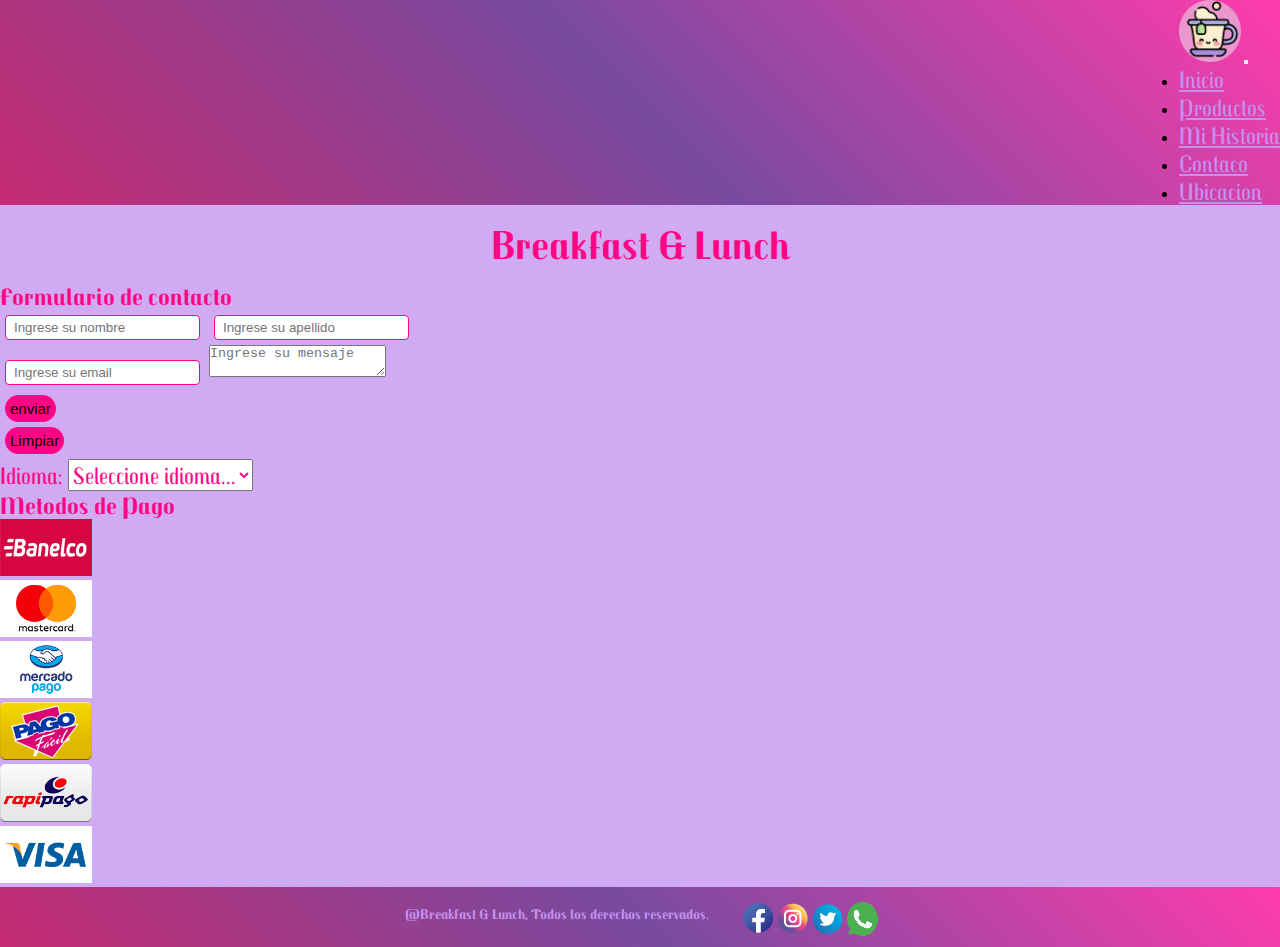
==== pages/contacto.html @ e41556ce "seo" ====
<!DOCTYPE html>
<html lang="en">
<head>
    <meta charset="UTF-8">
    <meta http-equiv="X-UA-Compatible" content="IE=edge">
    <meta name="viewport" content="width=device-width, initial-scale=1.0">
    <!-- CSS only -->
    <link href="https://cdn.jsdelivr.net/npm/bootstrap@5.2.0-beta1/dist/css/bootstrap.min.css" rel="stylesheet" integrity="sha384-0evHe/X+R7YkIZDRvuzKMRqM+OrBnVFBL6DOitfPri4tjfHxaWutUpFmBp4vmVor" crossorigin="anonymous">
    <link href="https://unpkg.com/aos@2.3.1/dist/aos.css" rel="stylesheet">
    <link rel="stylesheet" href="../assets/css/styles.css">
    <link rel="shortcut icon" href="../assets/img/taza-de-te nuevo.png" type="image/x-icon">
    <title>Contacto-Breakfasts & Lunchs</title>
</head>
<body class="container-fluid">
    <nav class="navbar navbar-expand-lg bg-light">
        <div class="container-fluid">
          <a class="navbar-brand" href="../index.html"><img data-aos="flip-left" src="../assets/img/taza-de-te clara.png" alt=""></a>
          <button class="navbar-toggler" type="button" data-bs-toggle="collapse" data-bs-target="#navbarNav" aria-controls="navbarNav" aria-expanded="false" aria-label="Toggle navigation">
            <span class="navbar-toggler-icon"></span>
          </button>
          <div class="collapse navbar-collapse" id="navbarNav">
            <ul class="navbar-nav">
              <li class="nav-item">
                <a class="nav-link" href="../index.html">Inicio</a>
              </li>
              <li class="nav-item">
                <a class="nav-link" href="./productos.html">Productos</a>
              </li>
              <li class="nav-item">
                <a class="nav-link" href="./Historial.html">Mi Historia</a>
              </li>
              <li class="nav-item">
                <a class="nav-link active" aria-current="page" href="./contacto.html">Contaco</a>
              </li>
              <li class="nav-item">
                <a class="nav-link" href="./ubicacion.html">Ubicacion</a>
              </li>
             
              </li>
            </ul>
          </div>
        </div>
    </nav>
    <header>
        <h1>Breakfast & Lunch</h1>
    </header>
    <main>
      <form class="row" action="">
        <h3 class="text-center texto">Formulario de contacto</h3>
        <div class="row my-1 p-3 justify-content-center">
           <input class="col-10 m-1 col-xl-4 m-1" type="text" name="nombre" placeholder="Ingrese su nombre" id="">
           <input class="col-10 m-1 col-xl-4 m1" type="text" name="apellido" placeholder="Ingrese su apellido" id="">
        </div>
        <div class="row justify-content-center">
        <input class="col-10 m-2 col-xl-8 m-2" type="text" name="email" placeholder="Ingrese su email" id="">
        <textarea class="mensaje col-10 m-3 p-5 col-xl-8" placeholder="Ingrese su mensaje" name="mensaje" id=""></textarea>
       </div>
       <div class="row justify-content-center texto">
        <input class="btn btn-primary col-4 m-3 col-xl-2 m-3" type="submit" value="enviar">
        <input class="btn btn-primary col-4 m-3 col-xl-2 m-3" type="reset" value="Limpiar">
       </div>
       <div class="row m-2 p-2 justify-content-center align-items-center texto">
        <label class="row col-3 col-xl-1 m-2 " for="idioma">Idioma:</label>
        <select class="row col-5 col-xl-5 justify-content-center texto" name="pais">
            <option value="ARG">Español</option>
            <option value="ITA">Italiano</option>
            <option value="FRA">Frances</option>
            <option value="ING">Ingles</option>
            <option value="" selected="selected">Seleccione idioma...</option>
        </select>
    </div>
       
    </form>    
    </main>
    <aside>
        <div class="row">
            <h3 class="col-12 text-center my-3 p-3 texto fs-2">Metodos de Pago</h3>
            <div class="col-4 p-3 col-md-2"><img class="img-fluid" src="../assets/img/tarjetas/banelco@2x edit.png" alt=""></div>
            <div class="col-4 p-3 col-md-2"><img class="img-fluid" src="../assets/img/tarjetas/mastercard@2x edi.png" alt=""></div>
            <div class="col-4 p-3 col-md-2"><img class="img-fluid" src="../assets/img/tarjetas/mercadopago@2x ed.png" alt=""></div>
            <div class="col-4 p-3 col-md-2"><img class="img-fluid" src="../assets/img/tarjetas/pagofacil@2x.png" alt=""></div>
            <div class="col-4 p-3 col-md-2"><img class="img-fluid" src="../assets/img/tarjetas/rapipago@2x.png" alt=""></div>
            <div class="col-4 p-3 col-md-2"><img class="img-fluid" src="../assets/img/tarjetas/visa@2x ed.png" alt=""></div>
           </div>
    </aside>
    <footer class="footer">
        <div class="pie">
       <div class="pie__titulo">
            <h3> @Breakfast & Lunch, Todos los derechos reservados.</h3>
       </div>
       <div class="pie__imagen">
        <a href="https://es-la.facebook.com/"><img src="../assets/img/redes/face-01.png" alt=""></a>
        <a href="https://www.instagram.com/"><img src="../assets/img/redes/insta-01.png" alt=""></a>
        <a href="https://twitter.com/?lang=es"><img src="../assets/img/redes/twit-01.png" alt=""></a>
        <a href="https://www.whatsapp.com/?lang=es"><img src="../assets/img/redes/whatsapp e.png" alt=""></a>
       </div>
       </div>

    </footer>
  
    <!-- JavaScript Bundle with Popper -->
<script src="https://cdn.jsdelivr.net/npm/bootstrap@5.2.0-beta1/dist/js/bootstrap.bundle.min.js" integrity="sha384-pprn3073KE6tl6bjs2QrFaJGz5/SUsLqktiwsUTF55Jfv3qYSDhgCecCxMW52nD2" crossorigin="anonymous"></script>
<script src="https://unpkg.com/aos@2.3.1/dist/aos.js"></script>
<script>
    AOS.init();
  </script>
</body>
</html>
---- assets/css/styles.css ----
@import url("https://fonts.googleapis.com/css2?family=Black+And+White+Picture&family=Metal&family=Patrick+Hand&family=Texturina:opsz,wght@12..72,300&family=Trochut:ital@1&display=swap");
* {
  margin: 0;
  padding: 0;
}

body {
  background-color: rgba(195, 146, 238, 0.781);
}

.navbar {
  background-color: #FF3CAC;
  background-image: linear-gradient(225deg, #FF3CAC 0%, #784BA0 50%, #c52b72 100%);
  font-family: "Black And White Picture", sans-serif;
  font-family: "Metal", cursive;
  font-family: "Patrick Hand", cursive;
  font-family: "Texturina", serif;
  font-family: "Trochut", cursive;
  display: flex;
  justify-content: end;
}
.navbar ul li :hover {
  transform: translate(20px 20px);
  padding: 15px;
}
.navbar ul li a {
  color: rgb(195, 146, 238);
  font-size: 24px;
}
.navbar img {
  width: 62px;
}

.collapse {
  display: flex;
  justify-content: end;
}

.pie {
  width: 100%;
  height: 60px;
  background-color: #FF3CAC;
  background-image: linear-gradient(225deg, #FF3CAC 0%, #784BA0 50%, #c52b72 100%);
  display: flex;
  justify-content: center;
}
.pie .pie__titulo {
  font-size: 12px;
  padding: 15px;
  margin: 3px;
  color: rgb(195, 146, 238);
  font-family: "Black And White Picture", sans-serif;
  font-family: "Metal", cursive;
  font-family: "Patrick Hand", cursive;
  font-family: "Texturina", serif;
  font-family: "Trochut", cursive;
  text-align: center;
}
.pie .pie__imagen {
  padding: 15px;
}

form input {
  padding: 4px 8px;
  border-radius: 4px;
  margin: 5px;
  border: 1px solid #FF0585;
}
form input .mensaje {
  border-radius: 4px;
  border: 1px solid #FF0585;
}

.texto {
  font-family: "Black And White Picture", sans-serif;
  font-family: "Metal", cursive;
  font-family: "Patrick Hand", cursive;
  font-family: "Texturina", serif;
  font-family: "Trochut", cursive;
  color: #FF0585;
  font-size: 24px;
}

.texto1 {
  font-family: "Black And White Picture", sans-serif;
  font-family: "Metal", cursive;
  font-family: "Patrick Hand", cursive;
  font-family: "Texturina", serif;
  font-family: "Trochut", cursive;
  color: #FF0585;
  line-height: 35px;
}

.btn, .btn-terciario, .btn-secundario, .btn-primario {
  background-color: #FF0585;
  padding: 5px;
  color: black;
  border: 8px;
  border-radius: 15px;
  font-size: 15px;
  display: flex;
  justify-content: center;
  align-items: center;
}

h1 {
  text-align: center;
  text-align: center;
  font-family: "Black And White Picture", sans-serif;
  font-family: "Metal", cursive;
  font-family: "Patrick Hand", cursive;
  font-family: "Texturina", serif;
  font-family: "Trochut", cursive;
  margin: 15px;
  font-size: 40px;
  color: #FF0585;
}

.card {
  border: 2px solid #FF0585;
  margin: 10px;
  border-radius: 10px;
  padding: 10px;
  background-color: rgba(202, 165, 235, 0.61);
  display: flex;
  justify-content: center;
}
.card h5 {
  font-size: 24px;
  color: #FF0585;
  margin: 5px 0px;
  font-family: "Black And White Picture", sans-serif;
  font-family: "Metal", cursive;
  font-family: "Patrick Hand", cursive;
  font-family: "Texturina", serif;
  font-family: "Trochut", cursive;
  text-align: center;
}

.card-text {
  text-align: center;
  font-family: "Black And White Picture", sans-serif;
  font-family: "Metal", cursive;
  font-family: "Patrick Hand", cursive;
  font-family: "Texturina", serif;
  font-family: "Trochut", cursive;
  text-align: center;
  font-size: 18px;
}

.btn-primario {
  background-color: #FF0585;
}

.btn-secundario {
  background-color: rgb(141, 20, 211);
}

.btn-terciario {
  background-color: rgba(0, 195, 255, 0.4);
}

@media (max-width: 478px) {
  .navbar-brand img {
    margin-top: -15px;
  }
  .navbar ul li {
    padding: 0px;
  }
  .navbar ul li a {
    color: rgb(195, 146, 238);
    font-size: 24px;
    padding: 2px;
    text-align: end;
  }
}
@media (max-width: 478px) {
  .pie {
    display: flex;
    justify-content: space-around;
  }
  h3 {
    font-size: 14px;
  }
}
@media (max-width: 768px) {
  .navbar-brand img {
    margin-top: -28%;
  }
  .navbar ul li {
    padding: 0px;
  }
  .navbar ul li a {
    color: rgb(195, 146, 238);
    font-size: 30px;
    padding: 2px;
    text-align: end;
  }
  .pie__imagen {
    display: flex;
  }
  h3 {
    font-size: 18px;
  }
}
@media (max-width: 992px) {
  .navbar-brand img {
    margin-top: -10%;
  }
}
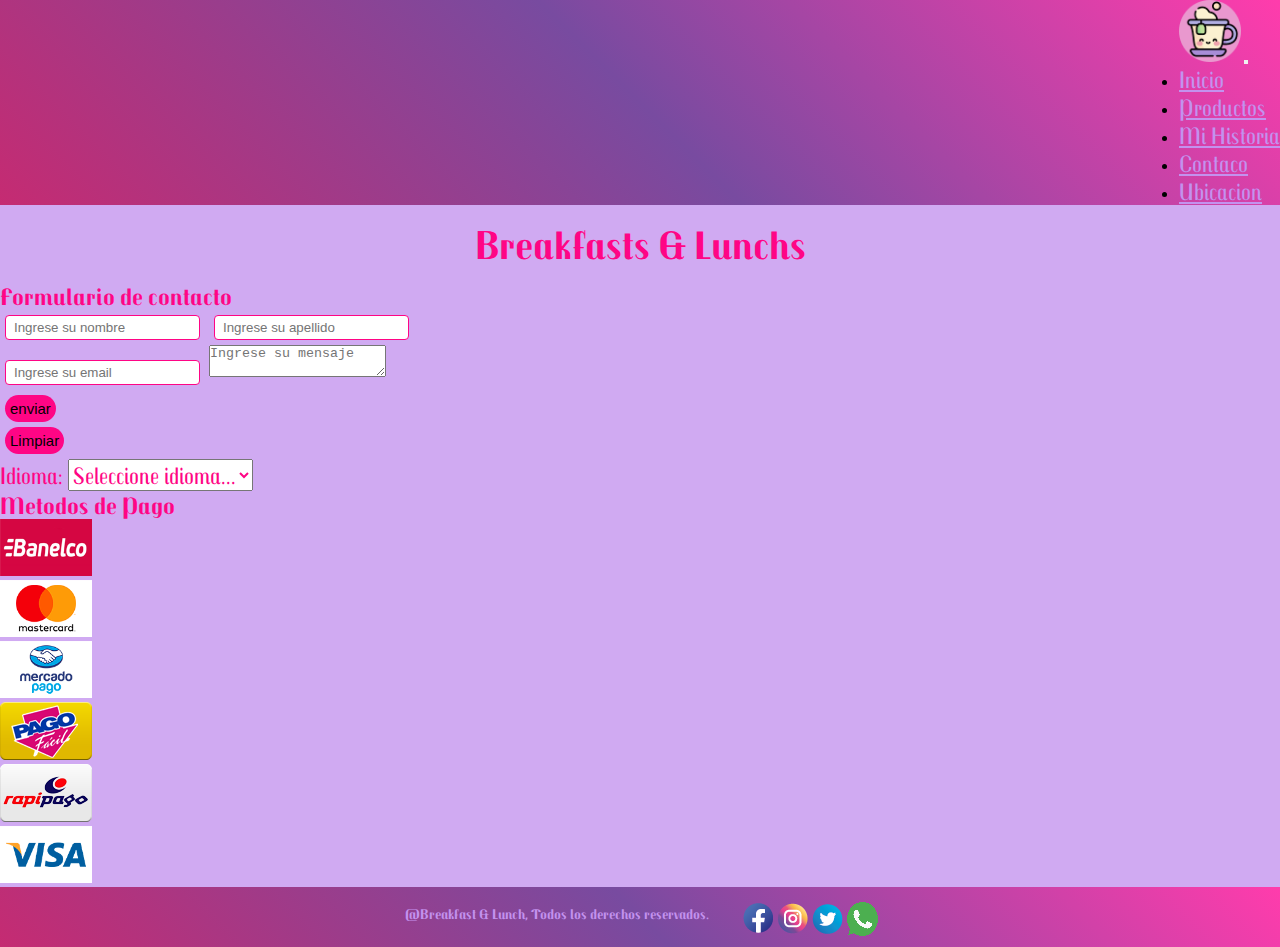
==== commit 8168ee8f: "SASS y SEO" ====
--- a/pages/contacto.html
+++ b/pages/contacto.html
@@ -4,6 +4,8 @@
     <meta charset="UTF-8">
     <meta http-equiv="X-UA-Compatible" content="IE=edge">
     <meta name="viewport" content="width=device-width, initial-scale=1.0">
+    <meta name="description" content="desayunos y meriendas listas para regalar y hacerle llegar a esa persona especial para ti. Hace de ese dia un momento unico. Para niños adolecentes y adultos. Casamientos cumpleaños festejos desayunos empresariales">
+    <meta name="keywords" content="desayunos a domicilio,breakfast a domicilio,lunch a domicilio,para niños,para compartir">
     <!-- CSS only -->
     <link href="https://cdn.jsdelivr.net/npm/bootstrap@5.2.0-beta1/dist/css/bootstrap.min.css" rel="stylesheet" integrity="sha384-0evHe/X+R7YkIZDRvuzKMRqM+OrBnVFBL6DOitfPri4tjfHxaWutUpFmBp4vmVor" crossorigin="anonymous">
     <link href="https://unpkg.com/aos@2.3.1/dist/aos.css" rel="stylesheet">
@@ -42,7 +44,7 @@
         </div>
     </nav>
     <header>
-        <h1>Breakfast & Lunch</h1>
+        <h1>Breakfasts & Lunchs</h1>
     </header>
     <main>
       <form class="row" action="">
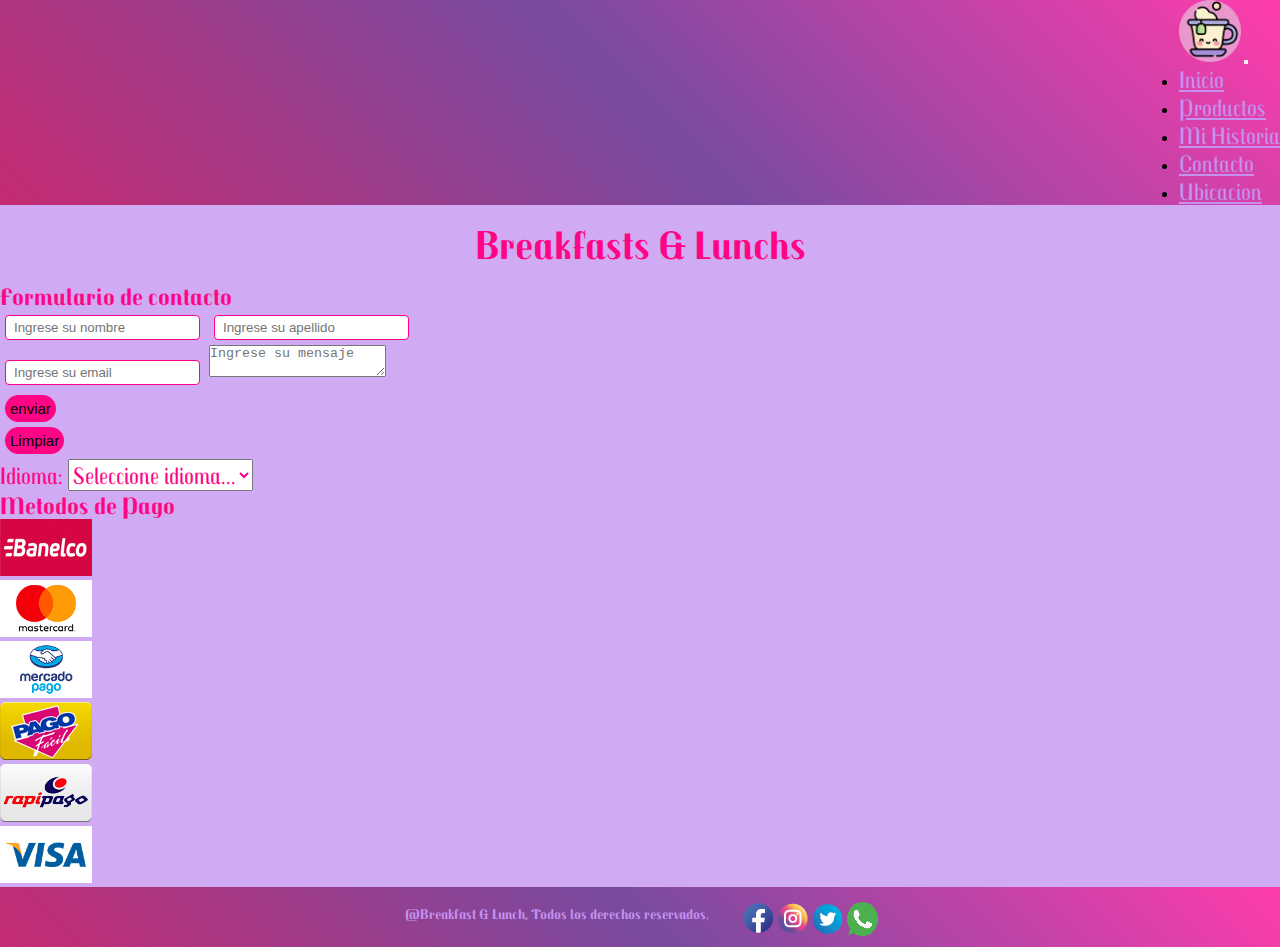
==== commit e8574e13: "comentarios" ====
--- a/pages/contacto.html
+++ b/pages/contacto.html
@@ -32,7 +32,7 @@
                 <a class="nav-link" href="./Historial.html">Mi Historia</a>
               </li>
               <li class="nav-item">
-                <a class="nav-link active" aria-current="page" href="./contacto.html">Contaco</a>
+                <a class="nav-link active" aria-current="page" href="./contacto.html">Contacto</a>
               </li>
               <li class="nav-item">
                 <a class="nav-link" href="./ubicacion.html">Ubicacion</a>
@@ -70,9 +70,8 @@
             <option value="ING">Ingles</option>
             <option value="" selected="selected">Seleccione idioma...</option>
         </select>
-    </div>
-       
-    </form>    
+    </div>       
+    </form>        
     </main>
     <aside>
         <div class="row">
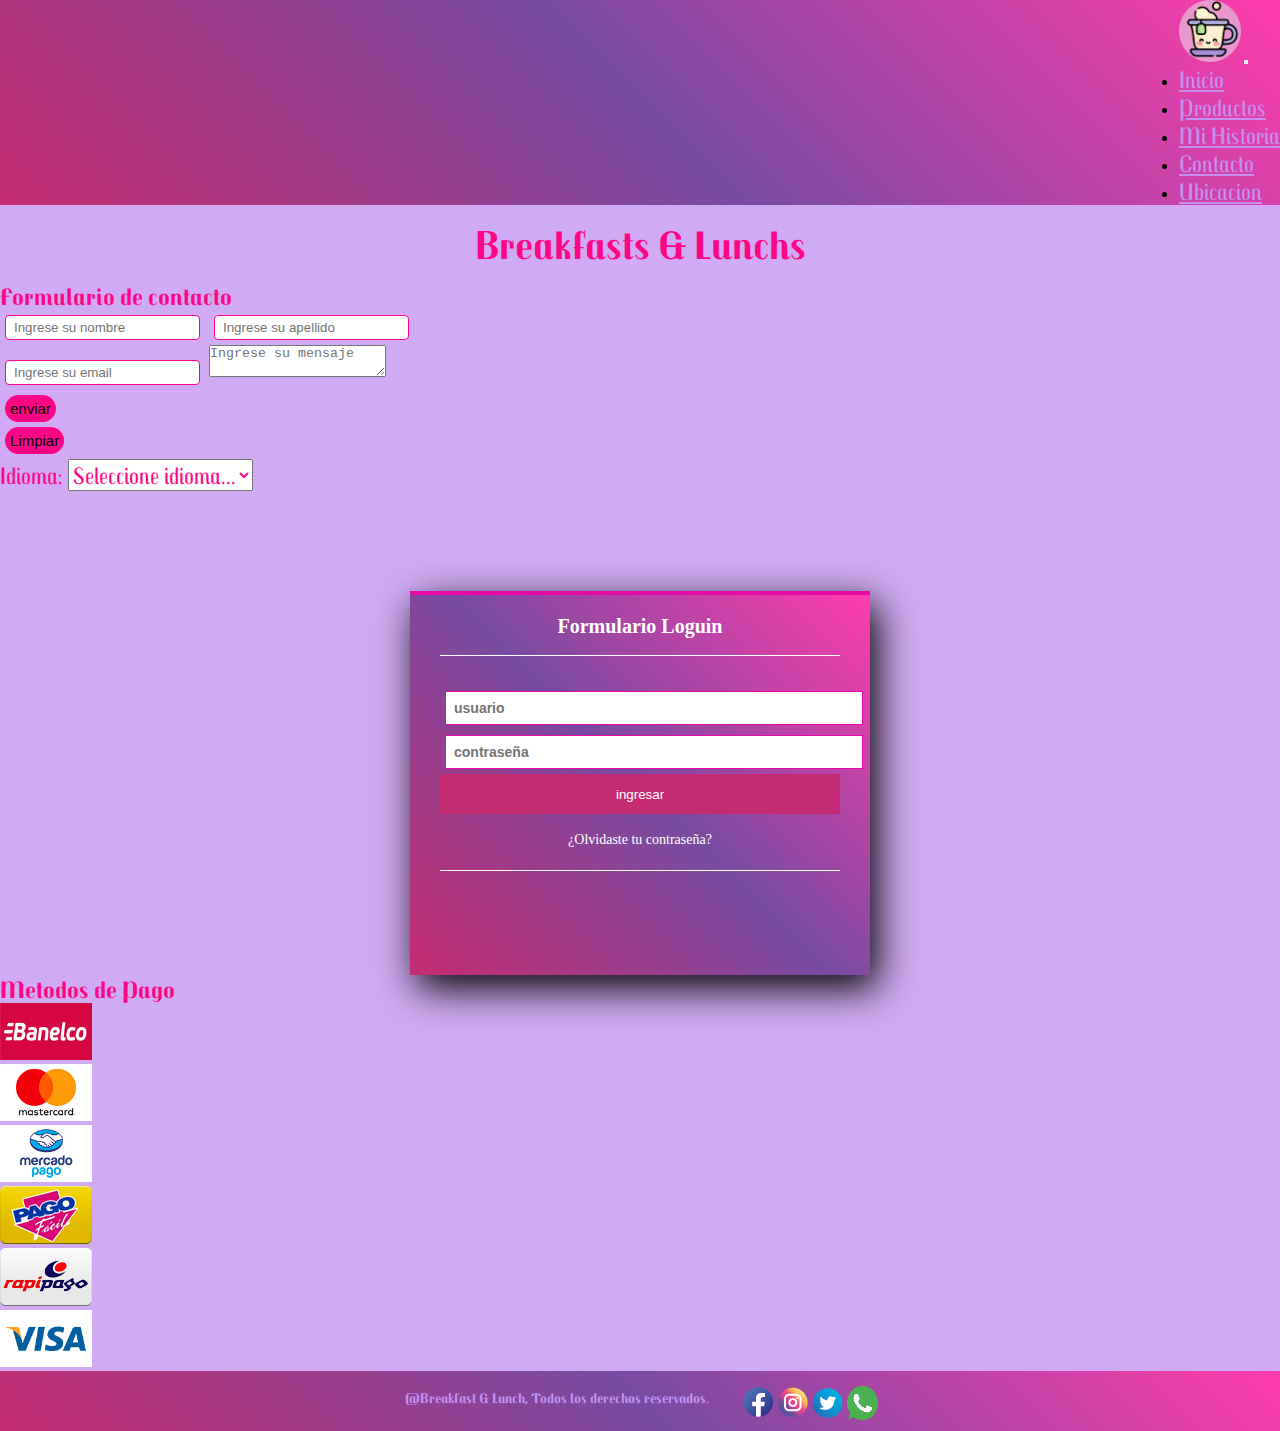
==== commit 37d09bd8: "pagina contacto y ubicacion" ====
--- a/pages/contacto.html
+++ b/pages/contacto.html
@@ -44,7 +44,7 @@
         </div>
     </nav>
     <header>
-        <h1>Breakfasts & Lunchs</h1>
+       <h1>Breakfasts & Lunchs</h1>
     </header>
     <main>
       <form class="row" action="">
@@ -71,10 +71,19 @@
             <option value="" selected="selected">Seleccione idioma...</option>
         </select>
     </div>       
-    </form>        
+    </form> 
+    
+    <section class="loguin">
+      <h5>Formulario Loguin</h5>
+      <input class="control" type="text" name="usuario" value="" placeholder="usuario">
+      <input class="control" type="password" name="contraseña" value="" placeholder="contraseña">
+      <input class="buttons" type="submit" name="" value="ingresar">
+      <p><a href="#">¿Olvidaste tu contraseña?</a></p> 
+    </section>
+    
     </main>
     <aside>
-        <div class="row">
+        <div class="row mt-5">
             <h3 class="col-12 text-center my-3 p-3 texto fs-2">Metodos de Pago</h3>
             <div class="col-4 p-3 col-md-2"><img class="img-fluid" src="../assets/img/tarjetas/banelco@2x edit.png" alt=""></div>
             <div class="col-4 p-3 col-md-2"><img class="img-fluid" src="../assets/img/tarjetas/mastercard@2x edi.png" alt=""></div>
--- a/assets/css/styles.css
+++ b/assets/css/styles.css
@@ -207,4 +207,93 @@
   .navbar-brand img {
     margin-top: -10%;
   }
+}
+.testimonio {
+  display: flex;
+  justify-content: center;
+  align-items: center;
+  flex-direction: column;
+  width: 100%;
+}
+
+.testimonio__header {
+  margin: 5px 0px;
+  display: flex;
+  flex-direction: column;
+  justify-content: center;
+  align-items: center;
+}
+
+.testimonio__header h2 {
+  font-size: 45px;
+  font-weight: 600;
+  font-family: "Black And White Picture", sans-serif;
+  font-family: "Metal", cursive;
+  font-family: "Patrick Hand", cursive;
+  font-family: "Texturina", serif;
+  font-family: "Trochut", cursive;
+  color: #FF0585;
+}
+
+.mujer {
+  width: 120px;
+}
+
+.hombre {
+  width: 120px;
+}
+
+.loguin {
+  width: 400px;
+  height: 340px;
+  background-image: linear-gradient(225deg, #FF3CAC 0%, #784BA0 50%, #c52b72 100%);
+  margin: auto;
+  margin-top: 100px;
+  box-shadow: 7px 13px 37px #000;
+  padding: 20px 30px;
+  border-top: 4px solid #e60aa4;
+  color: white;
+}
+
+.loguin h5 {
+  margin: o;
+  text-align: center;
+  height: 40px;
+  margin-bottom: 30px;
+  border-bottom: 1px solid;
+  font-size: 20px;
+}
+
+.control {
+  width: 100%;
+  margin: 5px;
+  padding: 8px;
+  border: 1px solid #e60aa4;
+  font-size: 14px;
+  font-weight: bold;
+}
+
+.buttons {
+  width: 100%;
+  height: 40px;
+  background-color: #c52b72;
+  border: none;
+  color: white;
+  margin-bottom: 16px;
+}
+
+.loguin p {
+  height: 40px;
+  text-align: center;
+  border-bottom: 1px solid;
+}
+
+.loguin a {
+  color: white;
+  text-decoration: none;
+  font-size: 14px;
+}
+
+.loguin a :hover {
+  text-decoration: underline;
 }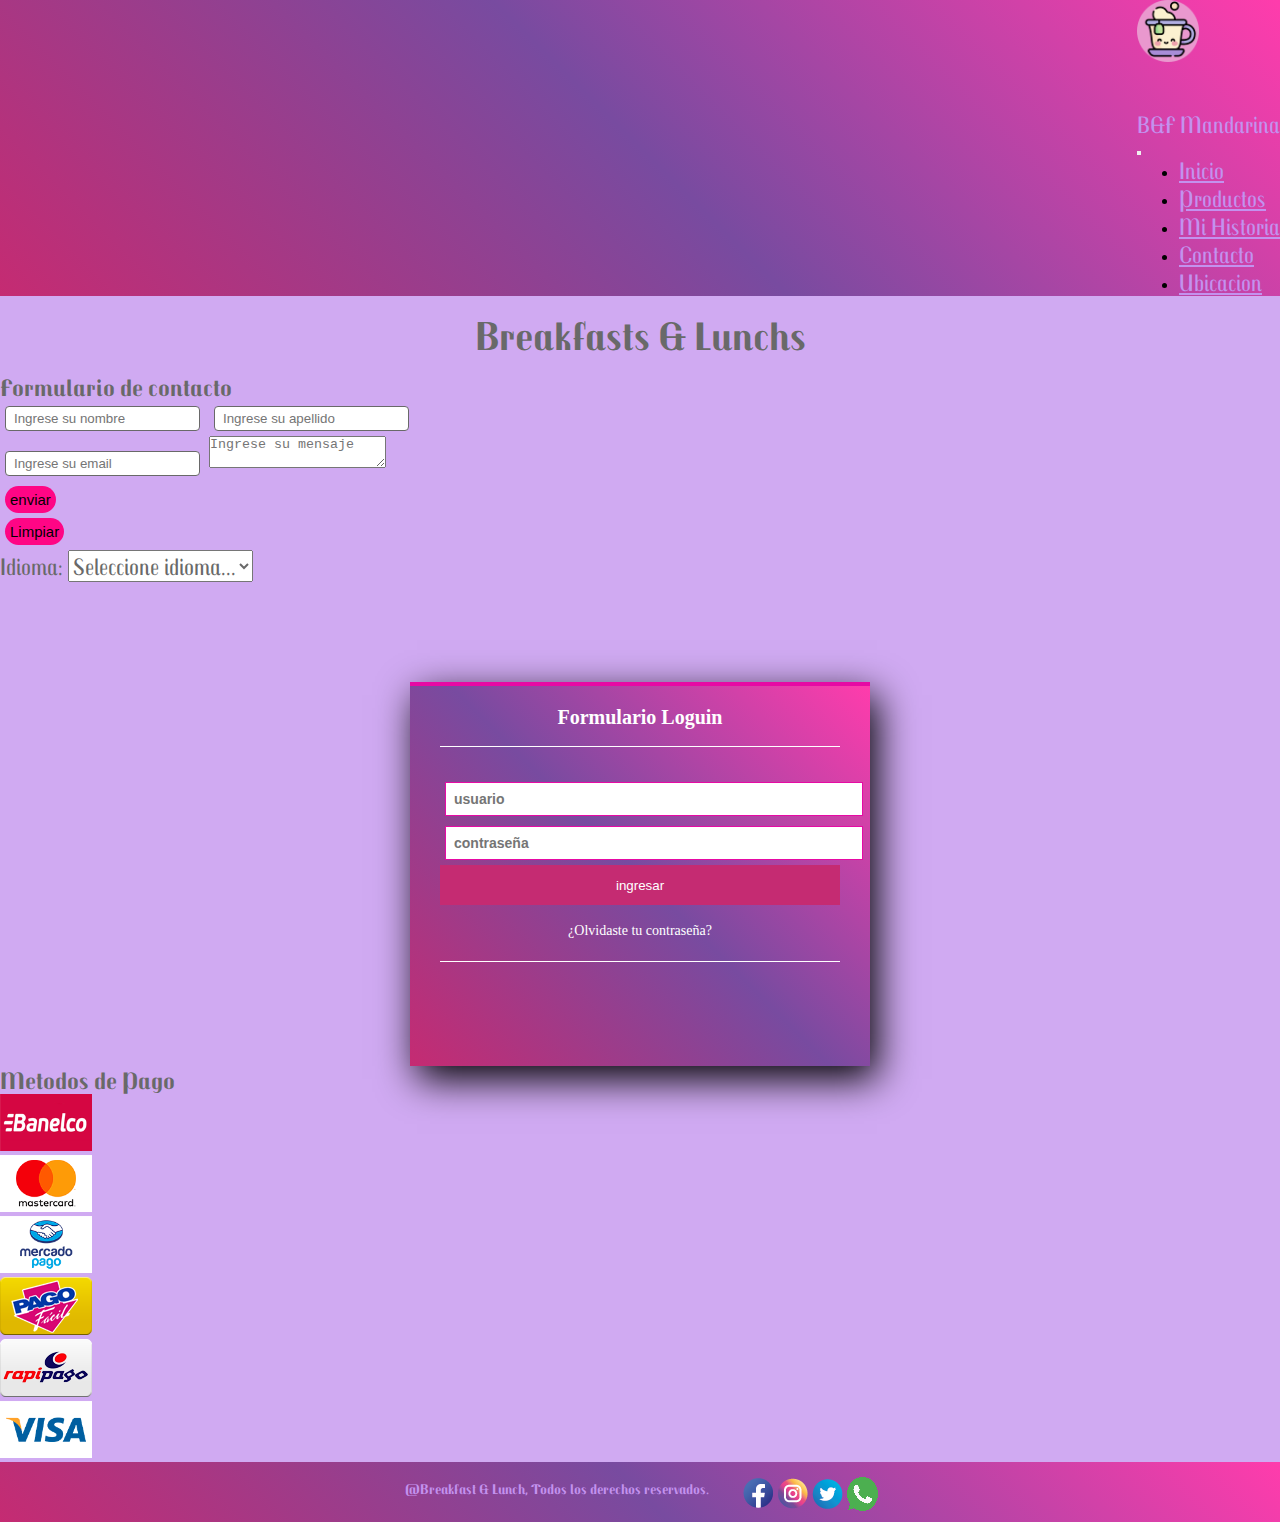
==== commit af8eb0fd: "cambios color y comentarios" ====
--- a/pages/contacto.html
+++ b/pages/contacto.html
@@ -10,13 +10,14 @@
     <link href="https://cdn.jsdelivr.net/npm/bootstrap@5.2.0-beta1/dist/css/bootstrap.min.css" rel="stylesheet" integrity="sha384-0evHe/X+R7YkIZDRvuzKMRqM+OrBnVFBL6DOitfPri4tjfHxaWutUpFmBp4vmVor" crossorigin="anonymous">
     <link href="https://unpkg.com/aos@2.3.1/dist/aos.css" rel="stylesheet">
     <link rel="stylesheet" href="../assets/css/styles.css">
-    <link rel="shortcut icon" href="../assets/img/taza-de-te nuevo.png" type="image/x-icon">
+    <link rel="shortcut icon" href="../assets/img/Logo empresa.png" type="image/x-icon">
     <title>Contacto-Breakfasts & Lunchs</title>
 </head>
 <body class="container-fluid">
     <nav class="navbar navbar-expand-lg bg-light">
         <div class="container-fluid">
-          <a class="navbar-brand" href="../index.html"><img data-aos="flip-left" src="../assets/img/taza-de-te clara.png" alt=""></a>
+          <a class="navbar-brand" href="../index.html"><img data-aos="flip-left" src="../assets/img/taza-de-te clara.png" alt="logo"></a>
+          <p class="logo">B&F Mandarina</p>
           <button class="navbar-toggler" type="button" data-bs-toggle="collapse" data-bs-target="#navbarNav" aria-controls="navbarNav" aria-expanded="false" aria-label="Toggle navigation">
             <span class="navbar-toggler-icon"></span>
           </button>
@@ -85,12 +86,12 @@
     <aside>
         <div class="row mt-5">
             <h3 class="col-12 text-center my-3 p-3 texto fs-2">Metodos de Pago</h3>
-            <div class="col-4 p-3 col-md-2"><img class="img-fluid" src="../assets/img/tarjetas/banelco@2x edit.png" alt=""></div>
-            <div class="col-4 p-3 col-md-2"><img class="img-fluid" src="../assets/img/tarjetas/mastercard@2x edi.png" alt=""></div>
-            <div class="col-4 p-3 col-md-2"><img class="img-fluid" src="../assets/img/tarjetas/mercadopago@2x ed.png" alt=""></div>
-            <div class="col-4 p-3 col-md-2"><img class="img-fluid" src="../assets/img/tarjetas/pagofacil@2x.png" alt=""></div>
-            <div class="col-4 p-3 col-md-2"><img class="img-fluid" src="../assets/img/tarjetas/rapipago@2x.png" alt=""></div>
-            <div class="col-4 p-3 col-md-2"><img class="img-fluid" src="../assets/img/tarjetas/visa@2x ed.png" alt=""></div>
+            <div class="col-4 p-3 col-md-2"><img class="img-fluid" src="../assets/img/tarjetas/banelco@2x edit.png" alt="banelco"></div>
+            <div class="col-4 p-3 col-md-2"><img class="img-fluid" src="../assets/img/tarjetas/mastercard@2x edi.png" alt="mastercard"></div>
+            <div class="col-4 p-3 col-md-2"><img class="img-fluid" src="../assets/img/tarjetas/mercadopago@2x ed.png" alt="mercadopago"></div>
+            <div class="col-4 p-3 col-md-2"><img class="img-fluid" src="../assets/img/tarjetas/pagofacil@2x.png" alt="pagofacil"></div>
+            <div class="col-4 p-3 col-md-2"><img class="img-fluid" src="../assets/img/tarjetas/rapipago@2x.png" alt="rapipago"></div>
+            <div class="col-4 p-3 col-md-2"><img class="img-fluid" src="../assets/img/tarjetas/visa@2x ed.png" alt="visa"></div>
            </div>
     </aside>
     <footer class="footer">
@@ -99,10 +100,10 @@
             <h3> @Breakfast & Lunch, Todos los derechos reservados.</h3>
        </div>
        <div class="pie__imagen">
-        <a href="https://es-la.facebook.com/"><img src="../assets/img/redes/face-01.png" alt=""></a>
-        <a href="https://www.instagram.com/"><img src="../assets/img/redes/insta-01.png" alt=""></a>
-        <a href="https://twitter.com/?lang=es"><img src="../assets/img/redes/twit-01.png" alt=""></a>
-        <a href="https://www.whatsapp.com/?lang=es"><img src="../assets/img/redes/whatsapp e.png" alt=""></a>
+        <a href="https://es-la.facebook.com/"><img src="../assets/img/redes/face-01.png" alt="facebook"></a>
+        <a href="https://www.instagram.com/"><img src="../assets/img/redes/insta-01.png" alt="instagram"></a>
+        <a href="https://twitter.com/?lang=es"><img src="../assets/img/redes/twit-01.png" alt="twitter"></a>
+        <a href="https://www.whatsapp.com/?lang=es"><img src="../assets/img/redes/whatsapp e.png" alt="Whatsapp"></a>
        </div>
        </div>
 
--- a/assets/css/styles.css
+++ b/assets/css/styles.css
@@ -34,6 +34,33 @@
 .collapse {
   display: flex;
   justify-content: end;
+}
+
+.logo {
+  color: rgb(195, 146, 238);
+  font-size: 24px;
+  padding-top: 45px;
+}
+
+.taza {
+  color: black;
+  font-family: "Black And White Picture", sans-serif;
+  font-family: "Metal", cursive;
+  font-family: "Patrick Hand", cursive;
+  font-family: "Texturina", serif;
+  font-family: "Trochut", cursive;
+  font-size: 20px;
+  font-weight: bold;
+}
+
+.taza2 {
+  font-family: "Black And White Picture", sans-serif;
+  font-family: "Metal", cursive;
+  font-family: "Patrick Hand", cursive;
+  font-family: "Texturina", serif;
+  font-family: "Trochut", cursive;
+  font-size: 20px;
+  font-weight: bold;
 }
 
 .pie {
@@ -64,11 +91,11 @@
   padding: 4px 8px;
   border-radius: 4px;
   margin: 5px;
-  border: 1px solid #FF0585;
+  border: 1px solid dimgray;
 }
 form input .mensaje {
   border-radius: 4px;
-  border: 1px solid #FF0585;
+  border: 1px solid dimgray;
 }
 
 .texto {
@@ -77,7 +104,7 @@
   font-family: "Patrick Hand", cursive;
   font-family: "Texturina", serif;
   font-family: "Trochut", cursive;
-  color: #FF0585;
+  color: dimgray;
   font-size: 24px;
 }
 
@@ -87,7 +114,7 @@
   font-family: "Patrick Hand", cursive;
   font-family: "Texturina", serif;
   font-family: "Trochut", cursive;
-  color: #FF0585;
+  color: dimgray;
   line-height: 35px;
 }
 
@@ -113,11 +140,11 @@
   font-family: "Trochut", cursive;
   margin: 15px;
   font-size: 40px;
-  color: #FF0585;
+  color: dimgray;
 }
 
 .card {
-  border: 2px solid #FF0585;
+  border: 2px solid dimgray;
   margin: 10px;
   border-radius: 10px;
   padding: 10px;
@@ -127,7 +154,7 @@
 }
 .card h5 {
   font-size: 24px;
-  color: #FF0585;
+  color: dimgray;
   margin: 5px 0px;
   font-family: "Black And White Picture", sans-serif;
   font-family: "Metal", cursive;
@@ -148,66 +175,17 @@
   font-size: 18px;
 }
 
-.btn-primario {
-  background-color: #FF0585;
-}
-
-.btn-secundario {
-  background-color: rgb(141, 20, 211);
-}
-
-.btn-terciario {
-  background-color: rgba(0, 195, 255, 0.4);
-}
-
-@media (max-width: 478px) {
-  .navbar-brand img {
-    margin-top: -15px;
-  }
-  .navbar ul li {
-    padding: 0px;
-  }
-  .navbar ul li a {
-    color: rgb(195, 146, 238);
-    font-size: 24px;
-    padding: 2px;
-    text-align: end;
-  }
-}
-@media (max-width: 478px) {
-  .pie {
-    display: flex;
-    justify-content: space-around;
-  }
-  h3 {
-    font-size: 14px;
-  }
-}
-@media (max-width: 768px) {
-  .navbar-brand img {
-    margin-top: -28%;
-  }
-  .navbar ul li {
-    padding: 0px;
-  }
-  .navbar ul li a {
-    color: rgb(195, 146, 238);
-    font-size: 30px;
-    padding: 2px;
-    text-align: end;
-  }
-  .pie__imagen {
-    display: flex;
-  }
-  h3 {
-    font-size: 18px;
-  }
-}
-@media (max-width: 992px) {
-  .navbar-brand img {
-    margin-top: -10%;
-  }
-}
+h2 {
+  text-align: center;
+  text-align: center;
+  font-family: "Black And White Picture", sans-serif;
+  font-family: "Metal", cursive;
+  font-family: "Patrick Hand", cursive;
+  font-family: "Texturina", serif;
+  font-family: "Trochut", cursive;
+  color: dimgrey;
+}
+
 .testimonio {
   display: flex;
   justify-content: center;
@@ -215,16 +193,14 @@
   flex-direction: column;
   width: 100%;
 }
-
-.testimonio__header {
+.testimonio .testimonio__header {
   margin: 5px 0px;
   display: flex;
   flex-direction: column;
   justify-content: center;
   align-items: center;
 }
-
-.testimonio__header h2 {
+.testimonio .testimonio__header .testimonio__header h2 {
   font-size: 45px;
   font-weight: 600;
   font-family: "Black And White Picture", sans-serif;
@@ -232,15 +208,15 @@
   font-family: "Patrick Hand", cursive;
   font-family: "Texturina", serif;
   font-family: "Trochut", cursive;
-  color: #FF0585;
+  color: dimgray;
 }
 
 .mujer {
-  width: 120px;
+  width: 50px;
 }
 
 .hombre {
-  width: 120px;
+  width: 45px;
 }
 
 .loguin {
@@ -296,4 +272,65 @@
 
 .loguin a :hover {
   text-decoration: underline;
+}
+
+.btn-primario {
+  background-color: #FF0585;
+}
+
+.btn-secundario {
+  background-color: rgb(198, 149, 226);
+}
+
+.btn-terciario {
+  background-color: rgba(0, 195, 255, 0.4);
+}
+
+@media (max-width: 478px) {
+  .navbar-brand img {
+    margin-top: -15px;
+  }
+  .navbar ul li {
+    padding: 0px;
+  }
+  .navbar ul li a {
+    color: rgb(195, 146, 238);
+    font-size: 24px;
+    padding: 2px;
+    text-align: end;
+  }
+}
+@media (max-width: 478px) {
+  .pie {
+    display: flex;
+    justify-content: space-around;
+  }
+  h3 {
+    font-size: 14px;
+  }
+}
+@media (max-width: 768px) {
+  .navbar-brand img {
+    margin-top: -28%;
+  }
+  .navbar ul li {
+    padding: 0px;
+  }
+  .navbar ul li a {
+    color: rgb(195, 146, 238);
+    font-size: 30px;
+    padding: 2px;
+    text-align: end;
+  }
+  .pie__imagen {
+    display: flex;
+  }
+  h3 {
+    font-size: 18px;
+  }
+}
+@media (max-width: 992px) {
+  .navbar-brand img {
+    margin-top: -10%;
+  }
 }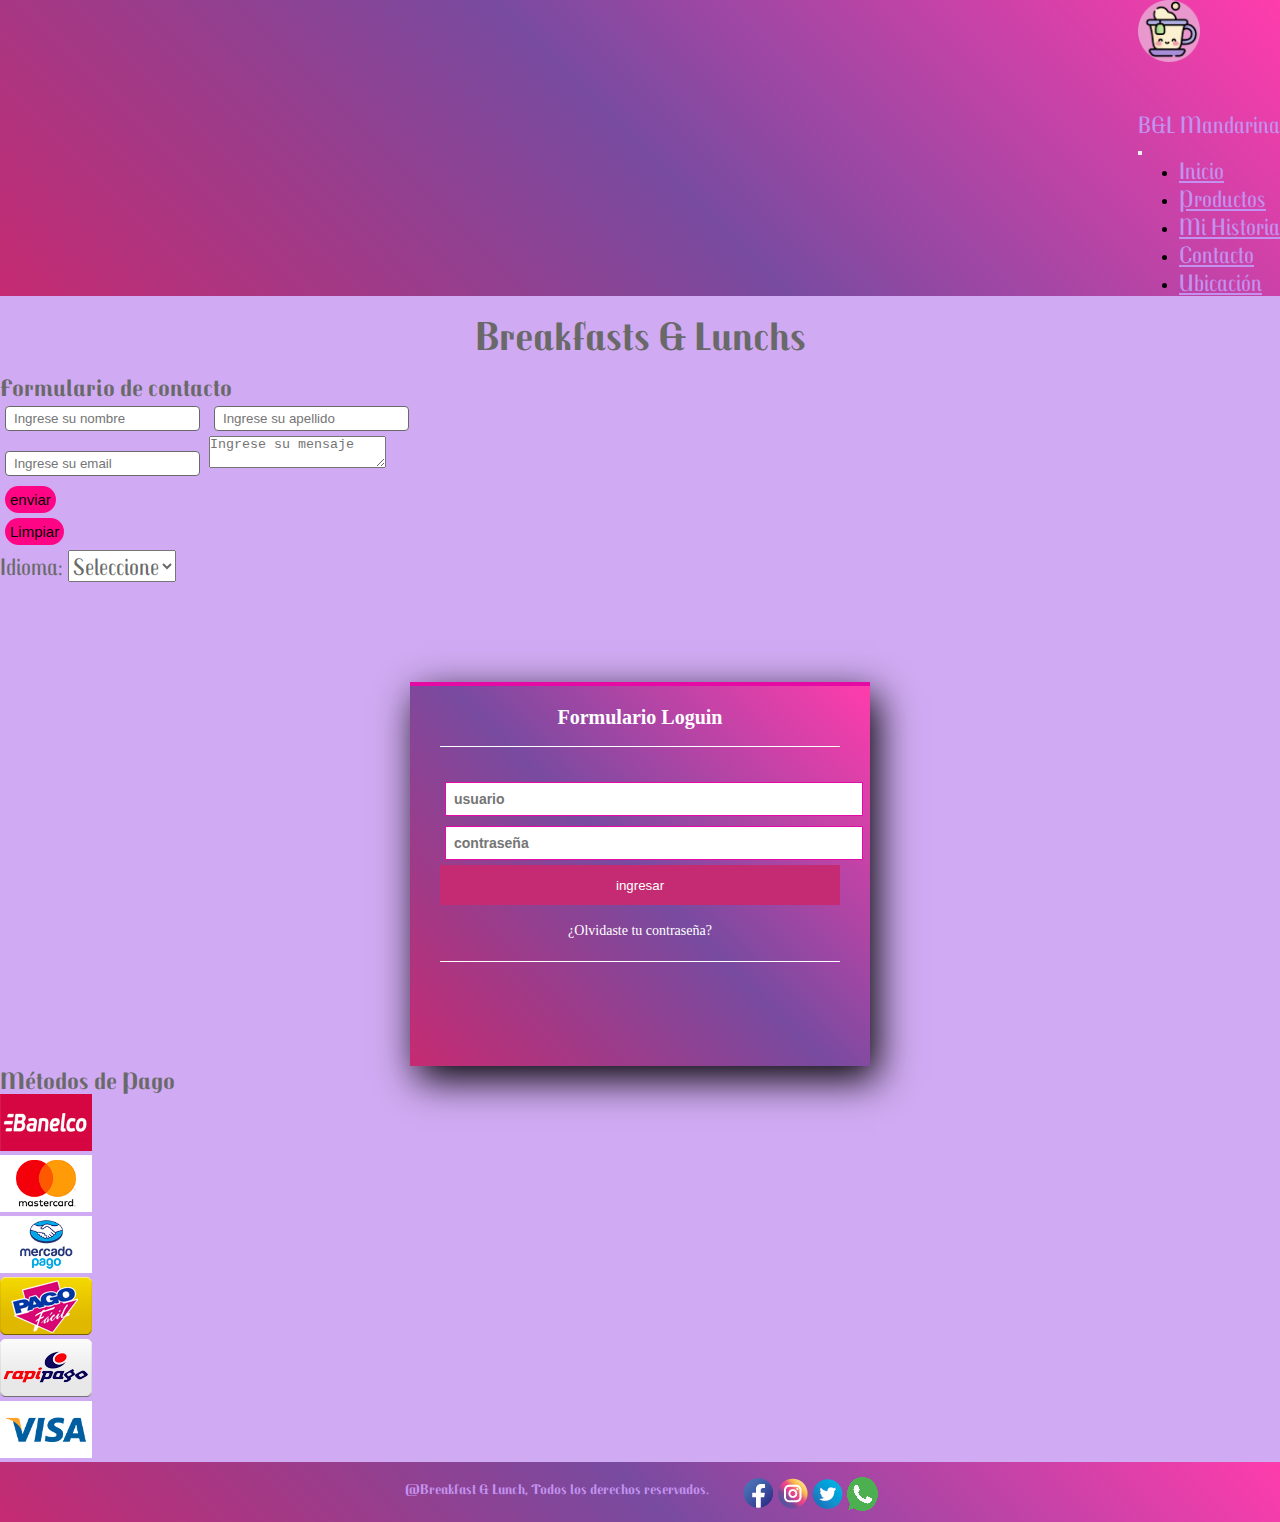
==== commit 6d093fa9: "final" ====
--- a/pages/contacto.html
+++ b/pages/contacto.html
@@ -17,7 +17,7 @@
     <nav class="navbar navbar-expand-lg bg-light">
         <div class="container-fluid">
           <a class="navbar-brand" href="../index.html"><img data-aos="flip-left" src="../assets/img/taza-de-te clara.png" alt="logo"></a>
-          <p class="logo">B&F Mandarina</p>
+          <p class="logo">B&L Mandarina</p>
           <button class="navbar-toggler" type="button" data-bs-toggle="collapse" data-bs-target="#navbarNav" aria-controls="navbarNav" aria-expanded="false" aria-label="Toggle navigation">
             <span class="navbar-toggler-icon"></span>
           </button>
@@ -36,7 +36,7 @@
                 <a class="nav-link active" aria-current="page" href="./contacto.html">Contacto</a>
               </li>
               <li class="nav-item">
-                <a class="nav-link" href="./ubicacion.html">Ubicacion</a>
+                <a class="nav-link" href="./ubicacion.html">Ubicación</a>
               </li>
              
               </li>
@@ -69,7 +69,7 @@
             <option value="ITA">Italiano</option>
             <option value="FRA">Frances</option>
             <option value="ING">Ingles</option>
-            <option value="" selected="selected">Seleccione idioma...</option>
+            <option value="" selected="selected">Seleccione</option>
         </select>
     </div>       
     </form> 
@@ -85,7 +85,7 @@
     </main>
     <aside>
         <div class="row mt-5">
-            <h3 class="col-12 text-center my-3 p-3 texto fs-2">Metodos de Pago</h3>
+            <h3 class="col-12 text-center my-3 p-3 texto fs-2">Métodos de Pago</h3>
             <div class="col-4 p-3 col-md-2"><img class="img-fluid" src="../assets/img/tarjetas/banelco@2x edit.png" alt="banelco"></div>
             <div class="col-4 p-3 col-md-2"><img class="img-fluid" src="../assets/img/tarjetas/mastercard@2x edi.png" alt="mastercard"></div>
             <div class="col-4 p-3 col-md-2"><img class="img-fluid" src="../assets/img/tarjetas/mercadopago@2x ed.png" alt="mercadopago"></div>
--- a/assets/css/styles.css
+++ b/assets/css/styles.css
@@ -43,23 +43,13 @@
 }
 
 .taza {
-  color: black;
-  font-family: "Black And White Picture", sans-serif;
-  font-family: "Metal", cursive;
-  font-family: "Patrick Hand", cursive;
-  font-family: "Texturina", serif;
-  font-family: "Trochut", cursive;
-  font-size: 20px;
-  font-weight: bold;
-}
-
-.taza2 {
-  font-family: "Black And White Picture", sans-serif;
-  font-family: "Metal", cursive;
-  font-family: "Patrick Hand", cursive;
-  font-family: "Texturina", serif;
-  font-family: "Trochut", cursive;
-  font-size: 20px;
+  color: #FF0585;
+  font-family: "Black And White Picture", sans-serif;
+  font-family: "Metal", cursive;
+  font-family: "Patrick Hand", cursive;
+  font-family: "Texturina", serif;
+  font-family: "Trochut", cursive;
+  font-size: 28px;
   font-weight: bold;
 }
 
